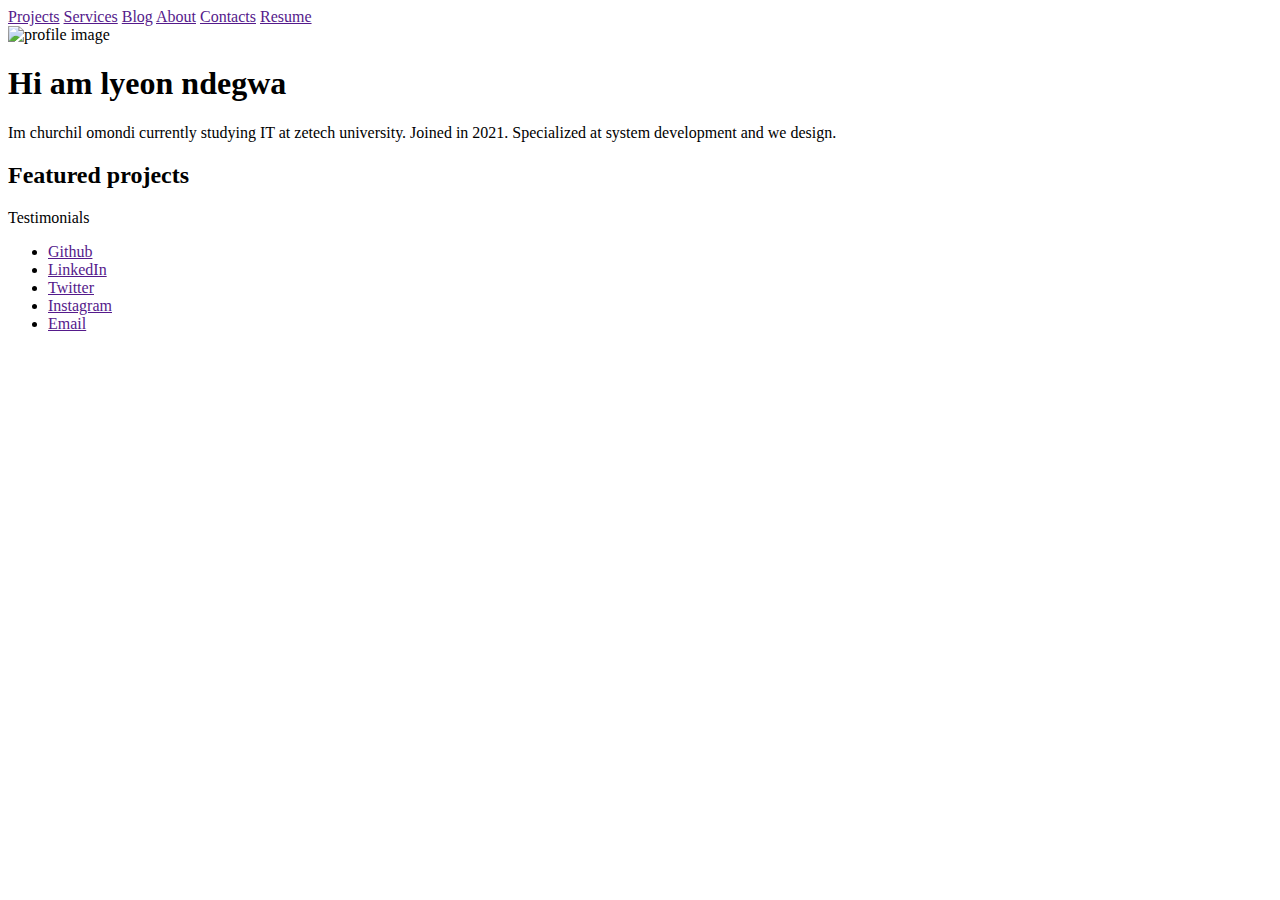
==== index.html @ 38fb93c0 "created contact and about" ====
<!--
     Article:Portfolio Home page
     Author: CHURCHIL OMONDI ODINYA
     Date:Oct, 2021
     Language:HTML5
     License:MIT
-->

<!DOCTYPE html>
<html lang="en">
  <head>
    <meta charset="UTF-8" />
    <meta http-equiv="X-UA-Compatible" content="IE=edge" />
    <meta name="viewport" content="width=device-width, initial-scale=1.0" />
    <title>CHURCHIL OMONDI Home page</title>
  </head>
  <body>
    <!--Navigation bar section-->
    <nav>
      <a href="">Projects</a>
      <a href="">Services</a>
      <a href="">Blog</a>
      <a href="">About</a>
      <a href="">Contacts</a>
      <a href="">Resume</a>
    </nav>

    <!--Hero section-->
    <header>
      <img src="churchil.jpg" alt="profile image" width="300" height="400" />
      <h1>Hi am lyeon ndegwa</h1>
      <p>
        Im churchil omondi currently studying IT at zetech university. Joined in 2021. Specialized at system
        development and we design.
      </p>
    </header>

    <!--main section-->
    <main>
      <article>
        <h2>Featured projects</h2>
      </article>
      <article>Testimonials</article>
    </main>

    <!--footer section-->
    <footer>
      <ul>
        <li><a href="">Github</a></li>
        <li><a href="">LinkedIn</a></li>
        <li><a href="">Twitter</a></li>
        <li><a href="">Instagram</a></li>
        <li><a href="">Email</a></li>
      </ul>
    </footer>
  </body>
</html>
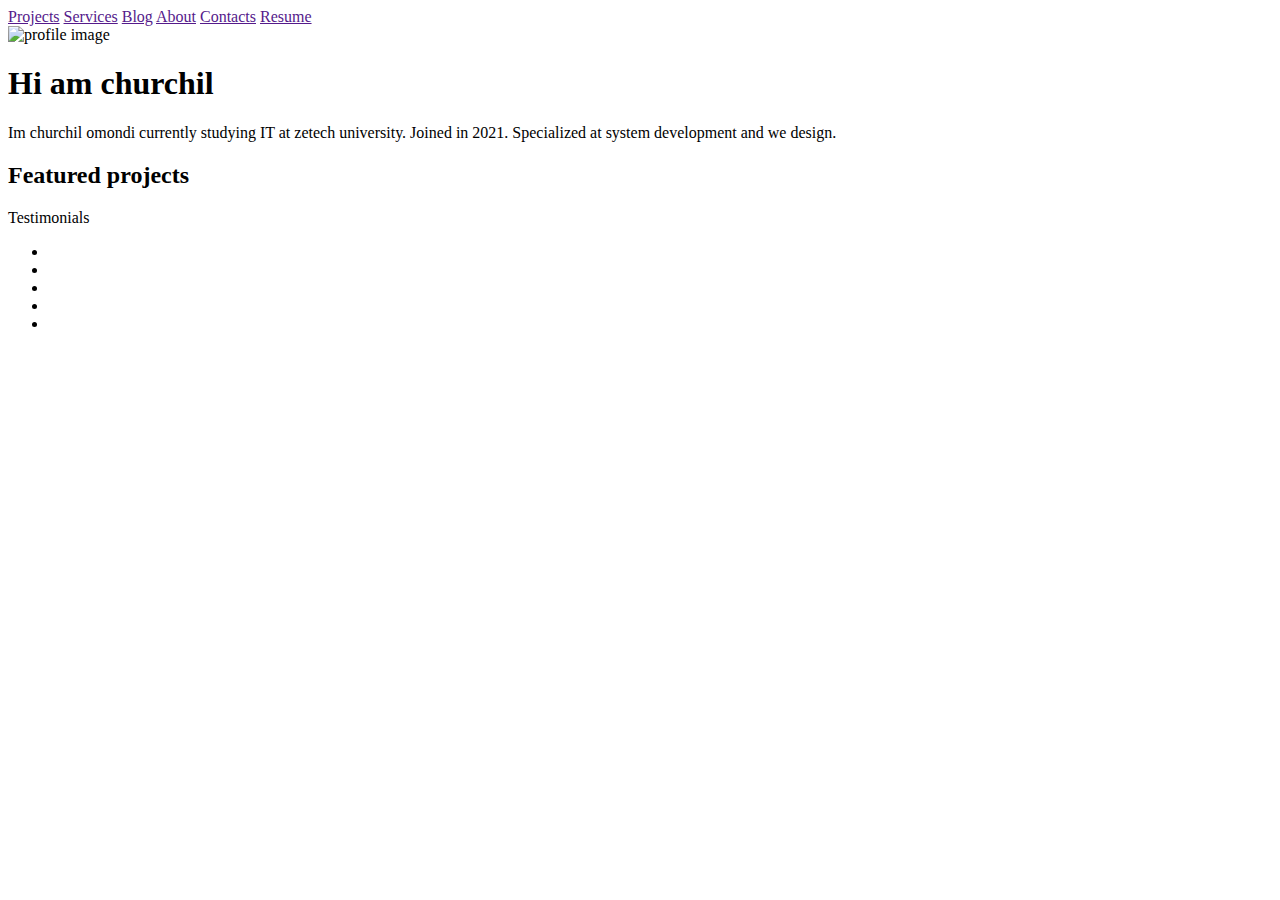
==== commit c324204f: "updated index.html" ====
--- a/index.html
+++ b/index.html
@@ -12,6 +12,7 @@
     <meta charset="UTF-8" />
     <meta http-equiv="X-UA-Compatible" content="IE=edge" />
     <meta name="viewport" content="width=device-width, initial-scale=1.0" />
+    <script src="https://kit.fontawesome.com/497e49936e.js" crossorigin="anonymous"></script>
     <title>CHURCHIL OMONDI Home page</title>
   </head>
   <body>
@@ -28,7 +29,7 @@
     <!--Hero section-->
     <header>
       <img src="churchil.jpg" alt="profile image" width="300" height="400" />
-      <h1>Hi am lyeon ndegwa</h1>
+      <h1>Hi am churchil</h1>
       <p>
         Im churchil omondi currently studying IT at zetech university. Joined in 2021. Specialized at system
         development and we design.
@@ -46,11 +47,11 @@
     <!--footer section-->
     <footer>
       <ul>
-        <li><a href="">Github</a></li>
-        <li><a href="">LinkedIn</a></li>
-        <li><a href="">Twitter</a></li>
-        <li><a href="">Instagram</a></li>
-        <li><a href="">Email</a></li>
+        <li><a href=""><i class="fab fa-github"></i></a></li>
+        <li><a href=""><i class="fab fa-linkedin"></i></a></li>
+        <li><a href=""><i class="fab fa-twitter"></i></a></li>
+        <li><a href=""></a></li><i class="fab fa-instagram"></i>
+        <li><a href=""><i class="fas fa-envelope-square"></i></a></li>
       </ul>
     </footer>
   </body>
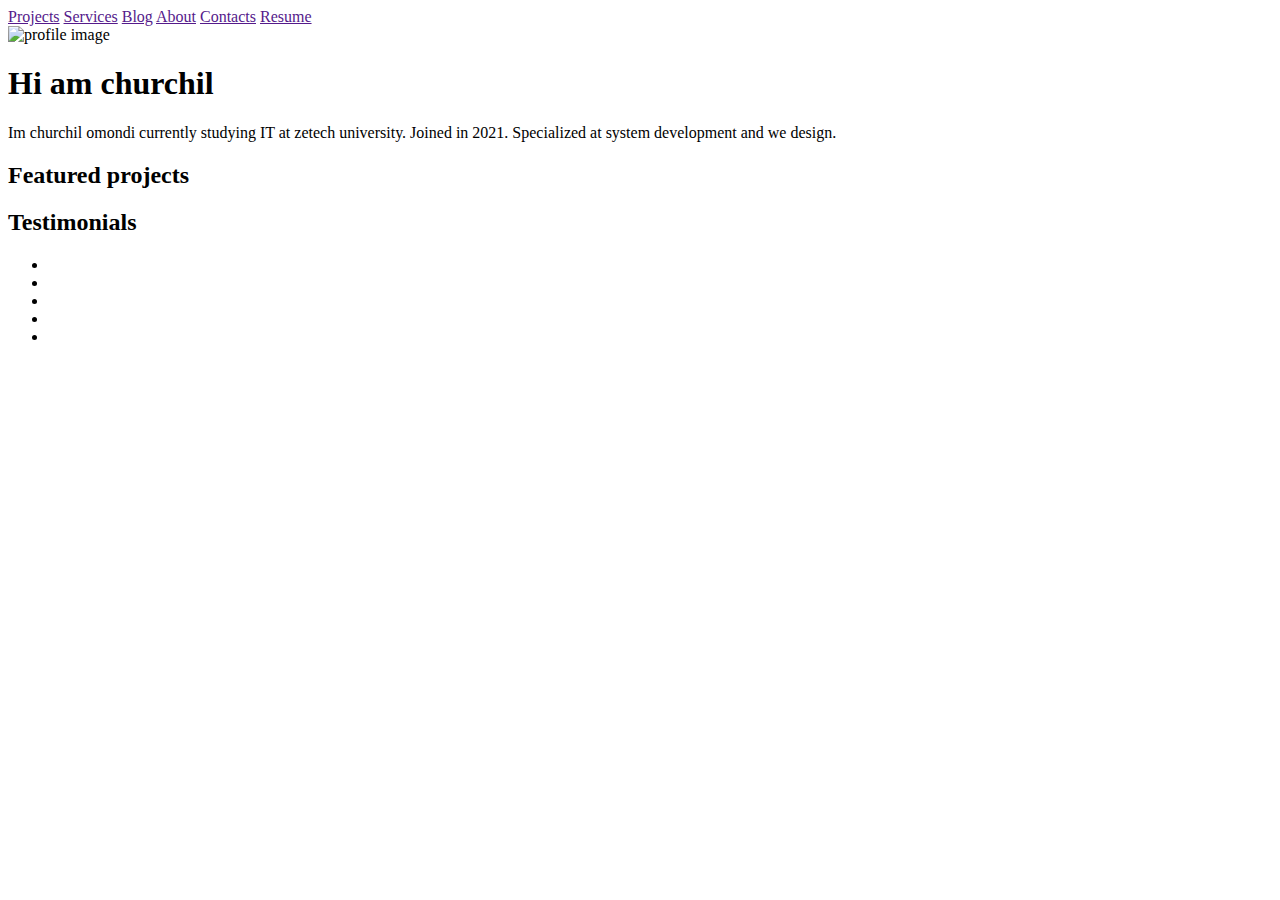
==== commit ef55d8e2: "Update index.html" ====
--- a/index.html
+++ b/index.html
@@ -41,7 +41,9 @@
       <article>
         <h2>Featured projects</h2>
       </article>
-      <article>Testimonials</article>
+      <article>
+           <h2>Testimonials</h2>
+         </article>
     </main>
 
     <!--footer section-->
@@ -50,7 +52,7 @@
         <li><a href=""><i class="fab fa-github"></i></a></li>
         <li><a href=""><i class="fab fa-linkedin"></i></a></li>
         <li><a href=""><i class="fab fa-twitter"></i></a></li>
-        <li><a href=""></a></li><i class="fab fa-instagram"></i>
+        <li><a href=""><i class="fab fa-instagram"></i></a></li>
         <li><a href=""><i class="fas fa-envelope-square"></i></a></li>
       </ul>
     </footer>
